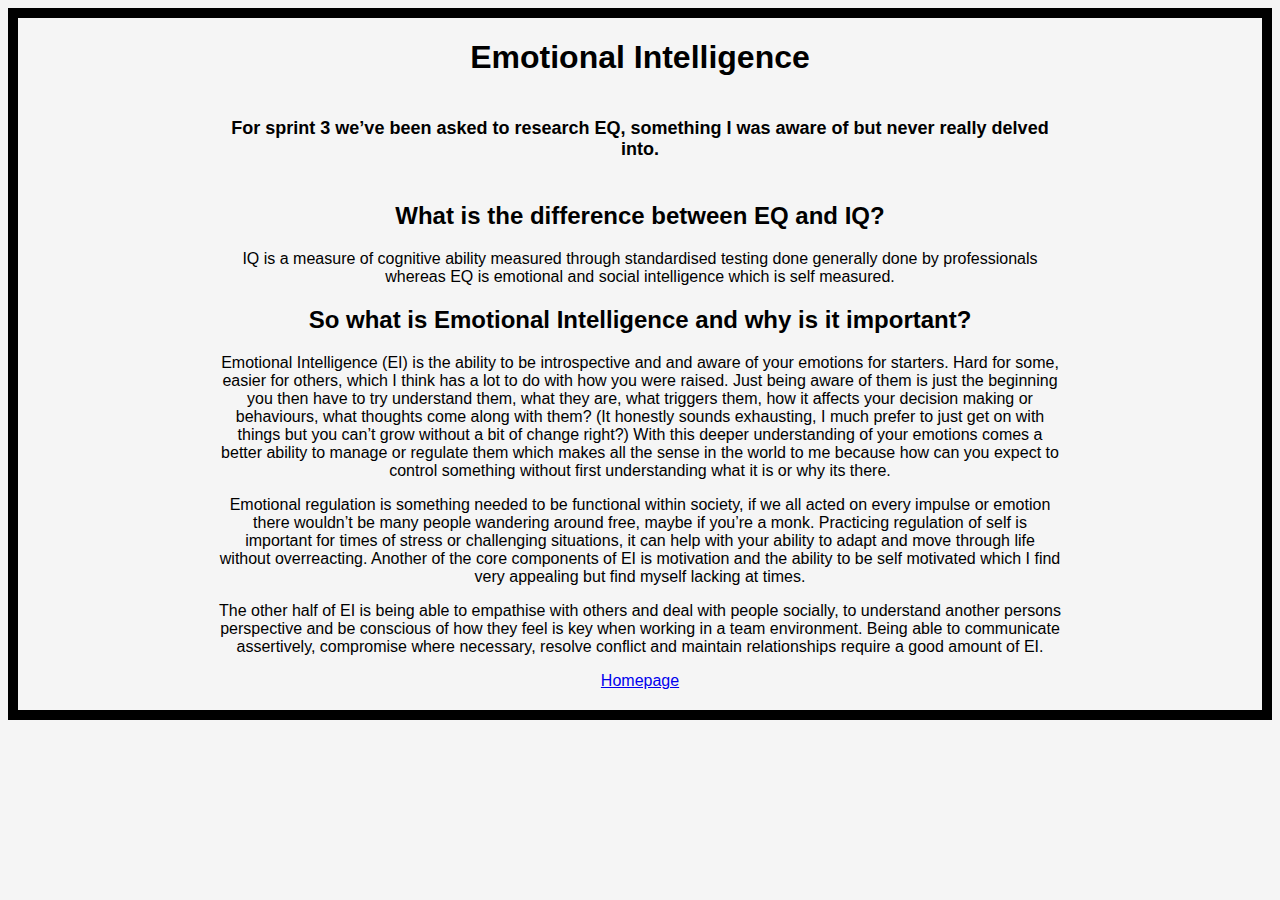
==== blog/emotional-intelligence.html @ 8744b2e0 "Add HTML Structure, CSS style and JS functionality for button" ====
<!DOCTYPE html>
<html lang="en">
  <head>
    <meta charset="UTF-8" />
    <meta name="viewport" content="width=device-width, initial-scale=1.0" />
    <title>Emotional Intelligence</title>
    <link href="blogcss/blog.css" rel="stylesheet" type="text/css" />
  </head>
  <body>
    <h1>Emotional Intelligence</h1>
    <h6>
      For sprint 3 we’ve been asked to research EQ, something I was aware of but
      never really delved into.
    </h6>
    <h2>What is the difference between EQ and IQ?</h2>
    <div>
      <p>
        IQ is a measure of cognitive ability measured through standardised
        testing done generally done by professionals whereas EQ is emotional and
        social intelligence which is self measured.
      </p>
    </div>
    <h2>So what is Emotional Intelligence and why is it important?</h2>
    <div>
      <p>
        Emotional Intelligence (EI) is the ability to be introspective and and
        aware of your emotions for starters. Hard for some, easier for others,
        which I think has a lot to do with how you were raised. Just being aware
        of them is just the beginning you then have to try understand them, what
        they are, what triggers them, how it affects your decision making or
        behaviours, what thoughts come along with them? (It honestly sounds
        exhausting, I much prefer to just get on with things but you can’t grow
        without a bit of change right?) With this deeper understanding of your
        emotions comes a better ability to manage or regulate them which makes
        all the sense in the world to me because how can you expect to control
        something without first understanding what it is or why its there.
      </p>
    </div>
    <div>
      <p>
        Emotional regulation is something needed to be functional within
        society, if we all acted on every impulse or emotion there wouldn’t be
        many people wandering around free, maybe if you’re a monk. Practicing
        regulation of self is important for times of stress or challenging
        situations, it can help with your ability to adapt and move through life
        without overreacting. Another of the core components of EI is motivation
        and the ability to be self motivated which I find very appealing but
        find myself lacking at times.
      </p>
    </div>
    <div>
      <p>
        The other half of EI is being able to empathise with others and deal
        with people socially, to understand another persons perspective and be
        conscious of how they feel is key when working in a team environment.
        Being able to communicate assertively, compromise where necessary,
        resolve conflict and maintain relationships require a good amount of EI.
      </p>
    </div>
    <div class="homepage"><a href="https://callum-green24.github.io/">Homepage</a></div>
  </body>
</html>
---- blog/blogcss/blog.css ----
body {
  background-color: #f5f5f5;
  font-family: Arial;
  border-width: 10px;
  border-color: black;
  border-style: solid;
  text-align: center;
  padding-left: 200px;
  padding-right: 200px;
}
.owl {
  text-align: center;
}
.pic {
  display: flex;
  align-items: center;
  justify-content: center;
}

img {
  max-width: 100%;
  max-height: 100%;
}

.inline {
  font-size: 20px;
  padding-left: 20px;
}
/* emotional intelligence */
h6 {
  font-size: large;
}
.homepage {
  margin-bottom: 20px;
}
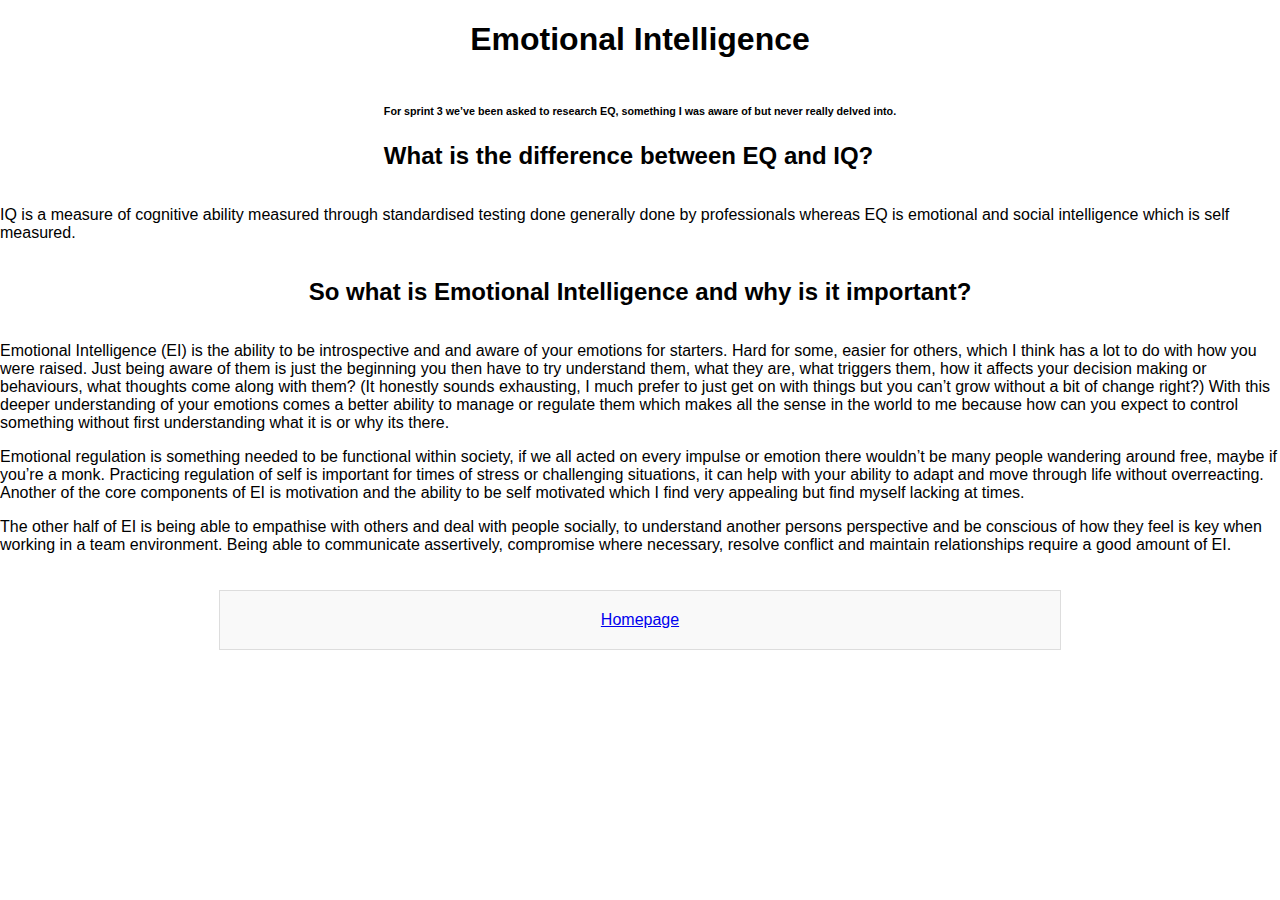
==== commit ef74f9eb: "changed stylesheets from blogcss to javacss" ====
--- a/blog/emotional-intelligence.html
+++ b/blog/emotional-intelligence.html
@@ -4,24 +4,28 @@
     <meta charset="UTF-8" />
     <meta name="viewport" content="width=device-width, initial-scale=1.0" />
     <title>Emotional Intelligence</title>
-    <link href="blogcss/blog.css" rel="stylesheet" type="text/css" />
+    <link href="blogcss/javacss.css" rel="stylesheet" type="text/css" />
   </head>
   <body>
-    <h1>Emotional Intelligence</h1>
-    <h6>
-      For sprint 3 we’ve been asked to research EQ, something I was aware of but
-      never really delved into.
-    </h6>
-    <h2>What is the difference between EQ and IQ?</h2>
-    <div>
+    <h1 class="containter">Emotional Intelligence</h1>
+    <div class="containter">
+      <h6>
+        For sprint 3 we’ve been asked to research EQ, something I was aware of
+        but never really delved into.
+      </h6>
+      <h2>What is the difference between EQ and IQ?</h2>
+    </div>
+    <div class="containter">
       <p>
         IQ is a measure of cognitive ability measured through standardised
         testing done generally done by professionals whereas EQ is emotional and
         social intelligence which is self measured.
       </p>
     </div>
-    <h2>So what is Emotional Intelligence and why is it important?</h2>
-    <div>
+    <h2 class="containter">
+      So what is Emotional Intelligence and why is it important?
+    </h2>
+    <div class="containter">
       <p>
         Emotional Intelligence (EI) is the ability to be introspective and and
         aware of your emotions for starters. Hard for some, easier for others,
@@ -35,8 +39,7 @@
         all the sense in the world to me because how can you expect to control
         something without first understanding what it is or why its there.
       </p>
-    </div>
-    <div>
+
       <p>
         Emotional regulation is something needed to be functional within
         society, if we all acted on every impulse or emotion there wouldn’t be
@@ -47,8 +50,7 @@
         and the ability to be self motivated which I find very appealing but
         find myself lacking at times.
       </p>
-    </div>
-    <div>
+
       <p>
         The other half of EI is being able to empathise with others and deal
         with people socially, to understand another persons perspective and be
@@ -57,6 +59,8 @@
         resolve conflict and maintain relationships require a good amount of EI.
       </p>
     </div>
-    <div class="homepage"><a href="https://callum-green24.github.io/">Homepage</a></div>
+    <div class="container">
+      <a href="https://callum-green24.github.io/">Homepage</a>
+    </div>
   </body>
 </html>
--- a/blog/blogcss/javacss.css
+++ b/blog/blogcss/javacss.css
@@ -0,0 +1,32 @@
+body {
+  font-family: Arial, sans-serif;
+  margin: 0;
+  padding: 0;
+  display: flex;
+  flex-direction: column;
+  align-items: center;
+}
+
+.container {
+  max-width: 800px;
+  width: 90%;
+  margin-top: 20px;
+  margin-bottom: 20px;
+  padding: 20px;
+  border: 1px solid #ddd;
+  background-color: #f9f9f9;
+  text-align: center;
+}
+
+img.pic {
+  max-width: 100%;
+  height: auto;
+  margin-top: 10px;
+  margin-bottom: 10px;
+}
+
+@media only screen and (max-width: 600px) {
+  .container {
+    padding: 10px;
+  }
+}
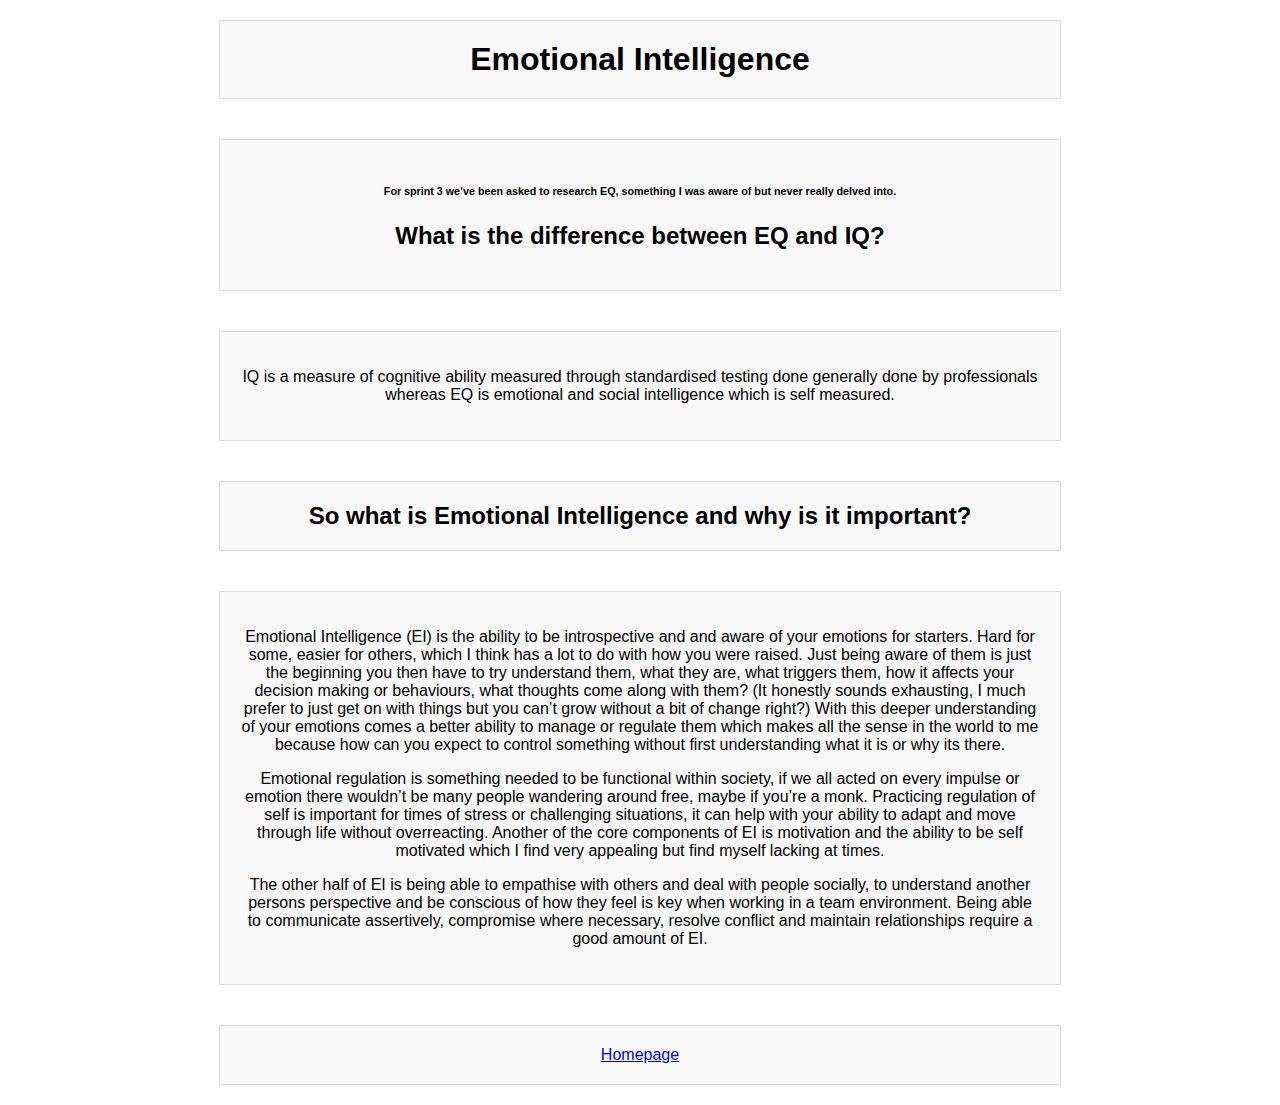
==== commit 42ac6dbf: "changed classes" ====
--- a/blog/emotional-intelligence.html
+++ b/blog/emotional-intelligence.html
@@ -7,25 +7,25 @@
     <link href="blogcss/javacss.css" rel="stylesheet" type="text/css" />
   </head>
   <body>
-    <h1 class="containter">Emotional Intelligence</h1>
-    <div class="containter">
+    <h1 class="container">Emotional Intelligence</h1>
+    <div class="container">
       <h6>
         For sprint 3 we’ve been asked to research EQ, something I was aware of
         but never really delved into.
       </h6>
       <h2>What is the difference between EQ and IQ?</h2>
     </div>
-    <div class="containter">
+    <div class="container">
       <p>
         IQ is a measure of cognitive ability measured through standardised
         testing done generally done by professionals whereas EQ is emotional and
         social intelligence which is self measured.
       </p>
     </div>
-    <h2 class="containter">
+    <h2 class="container">
       So what is Emotional Intelligence and why is it important?
     </h2>
-    <div class="containter">
+    <div class="container">
       <p>
         Emotional Intelligence (EI) is the ability to be introspective and and
         aware of your emotions for starters. Hard for some, easier for others,
